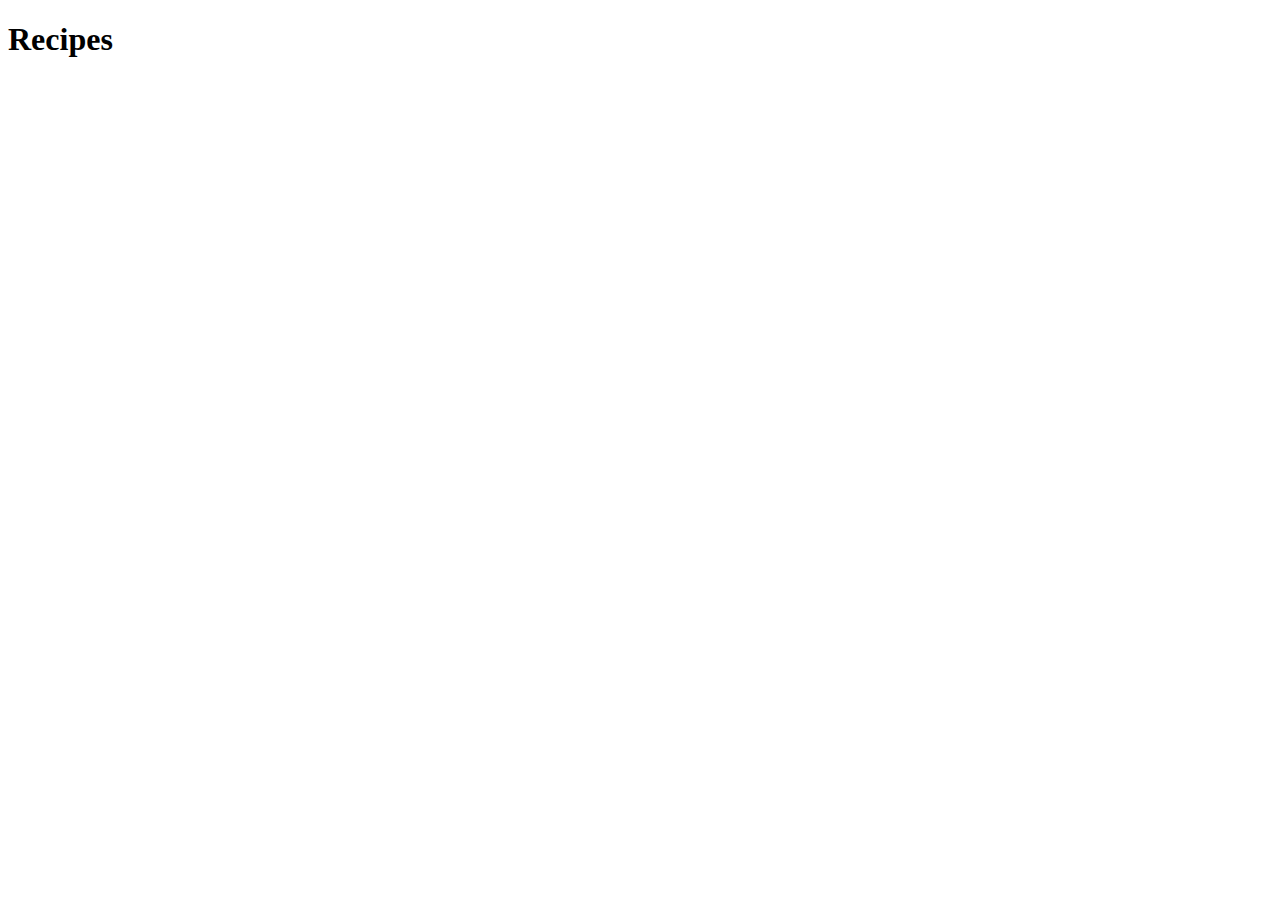
==== index.html @ 1f5ebbc9 "Initialize index file boilerplate" ====
<!DOCTYPE html>
<html lang="en">
<head>
    <meta charset="UTF-8">
    <meta name="viewport" content="width=device-width, initial-scale=1.0">
    <title>Recipes</title>
</head>
<body>
    <h1>Recipes</h1>
</body>
</html>
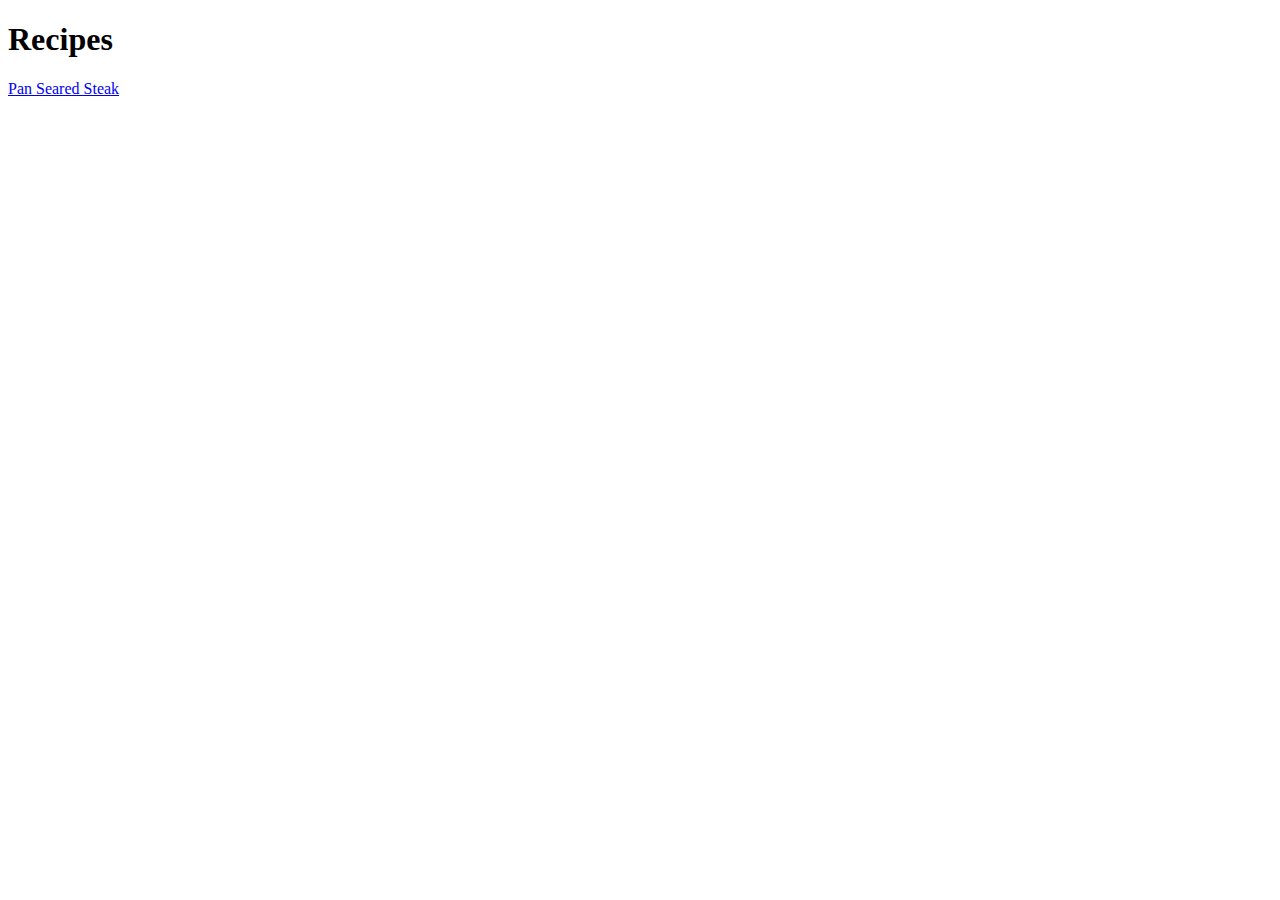
==== commit 9f68b433: "Add first recipe page" ====
--- a/index.html
+++ b/index.html
@@ -7,5 +7,6 @@
 </head>
 <body>
     <h1>Recipes</h1>
+    <a href="recipes/steak.html">Pan Seared Steak</a>
 </body>
 </html>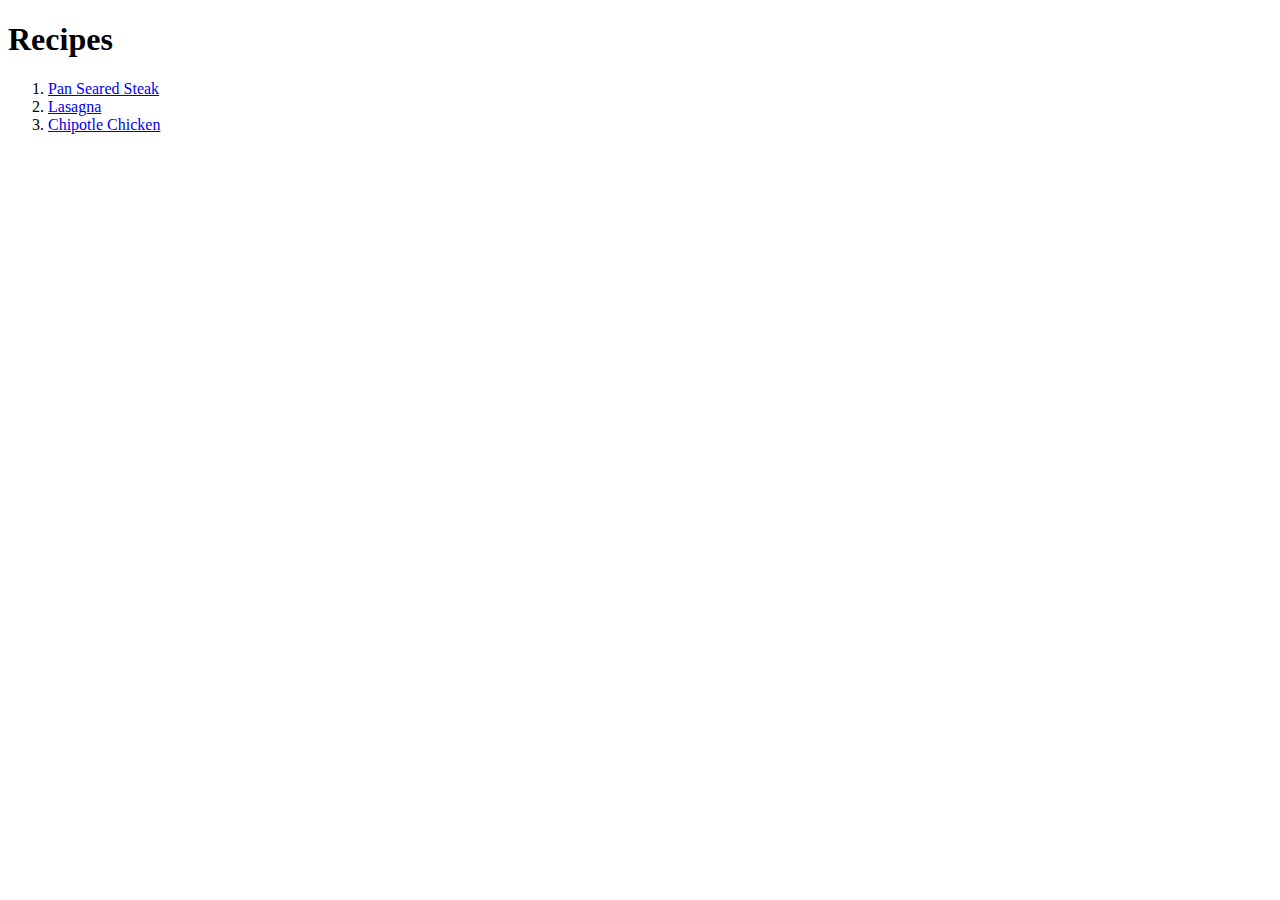
==== commit 34a69f34: "Add additional recipe pages with basic structure" ====
--- a/index.html
+++ b/index.html
@@ -7,6 +7,10 @@
 </head>
 <body>
     <h1>Recipes</h1>
-    <a href="recipes/steak.html">Pan Seared Steak</a>
+    <ol>
+        <li><a href="recipes/steak.html">Pan Seared Steak</a></li>
+        <li><a href="recipes/lasagna.html">Lasagna</a></li>
+        <li><a href="recipes/chipotle_chicken.html">Chipotle Chicken</a></li>
+    </ol>
 </body>
 </html>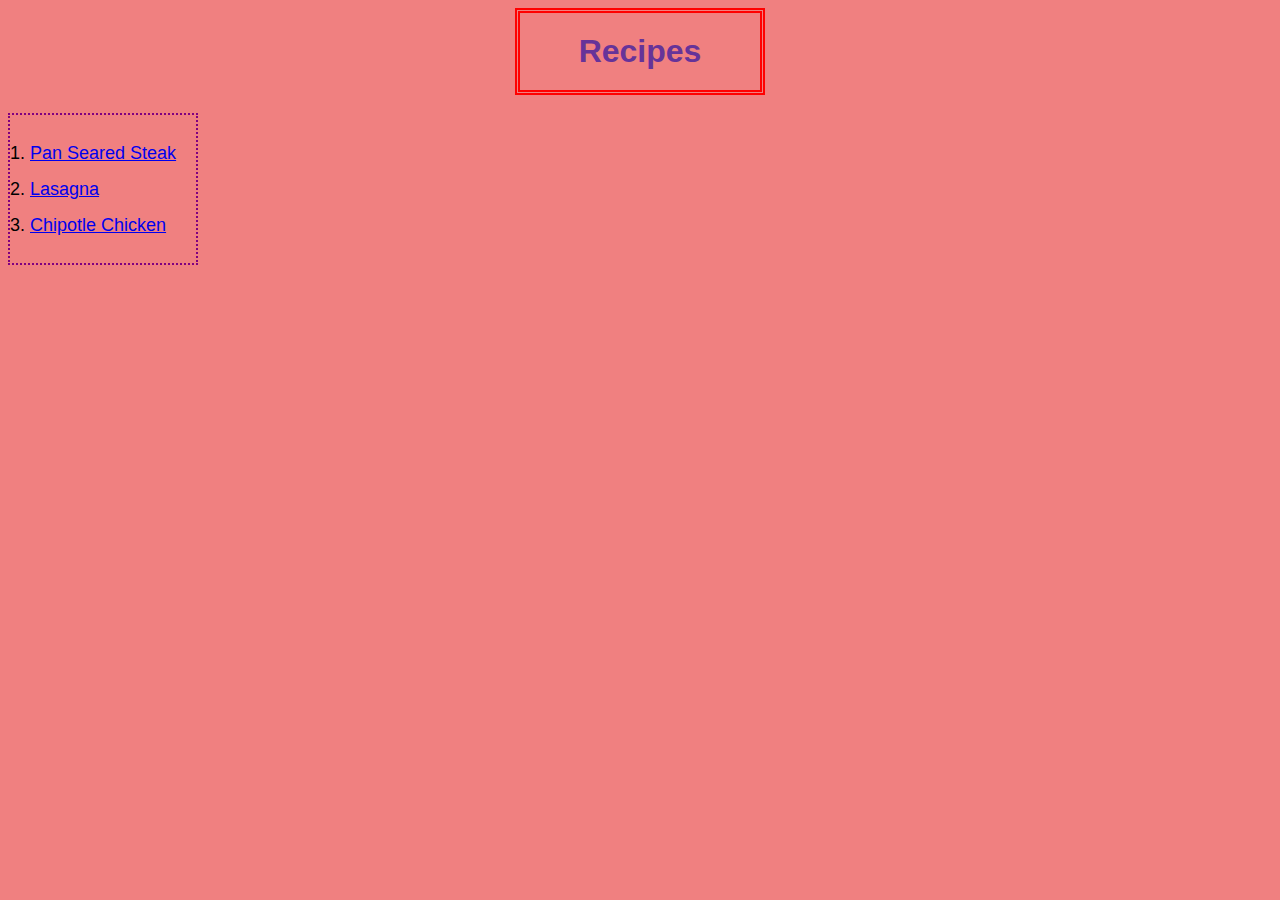
==== commit 5f2469b7: "Test margin,border, and padding adjustments to home" ====
--- a/index.html
+++ b/index.html
@@ -3,11 +3,12 @@
 <head>
     <meta charset="UTF-8">
     <meta name="viewport" content="width=device-width, initial-scale=1.0">
+    <link rel="stylesheet" href="styles.css">
     <title>Recipes</title>
 </head>
 <body>
-    <h1>Recipes</h1>
-    <ol>
+    <h1 class="home-header">Recipes</h1>
+    <ol class="page-links">
         <li><a href="recipes/steak.html">Pan Seared Steak</a></li>
         <li><a href="recipes/lasagna.html">Lasagna</a></li>
         <li><a href="recipes/chipotle_chicken.html">Chipotle Chicken</a></li>
--- a/styles.css
+++ b/styles.css
@@ -0,0 +1,40 @@
+body {
+    font-family: Arial, Helvetica, sans-serif;
+    background-color: lightcoral;
+}
+
+h1 {
+    color: rebeccapurple;
+}
+
+.home-header {
+    border: 5px double red;
+    padding: 20px;
+    width: 200px;
+    text-align: center;
+    margin: 0 auto;
+}
+
+.page-links {
+    border: 2px dotted purple;
+    display: inline-block;
+    padding: 20px;
+}
+
+h2 {
+    color: darkgreen;
+}
+
+ol {
+    line-height: 200%;
+    font-size: 18px;
+}
+
+ul {
+    color: midnightblue;
+    line-height: 150%;
+}
+
+p {
+    background-color: yellow;
+}